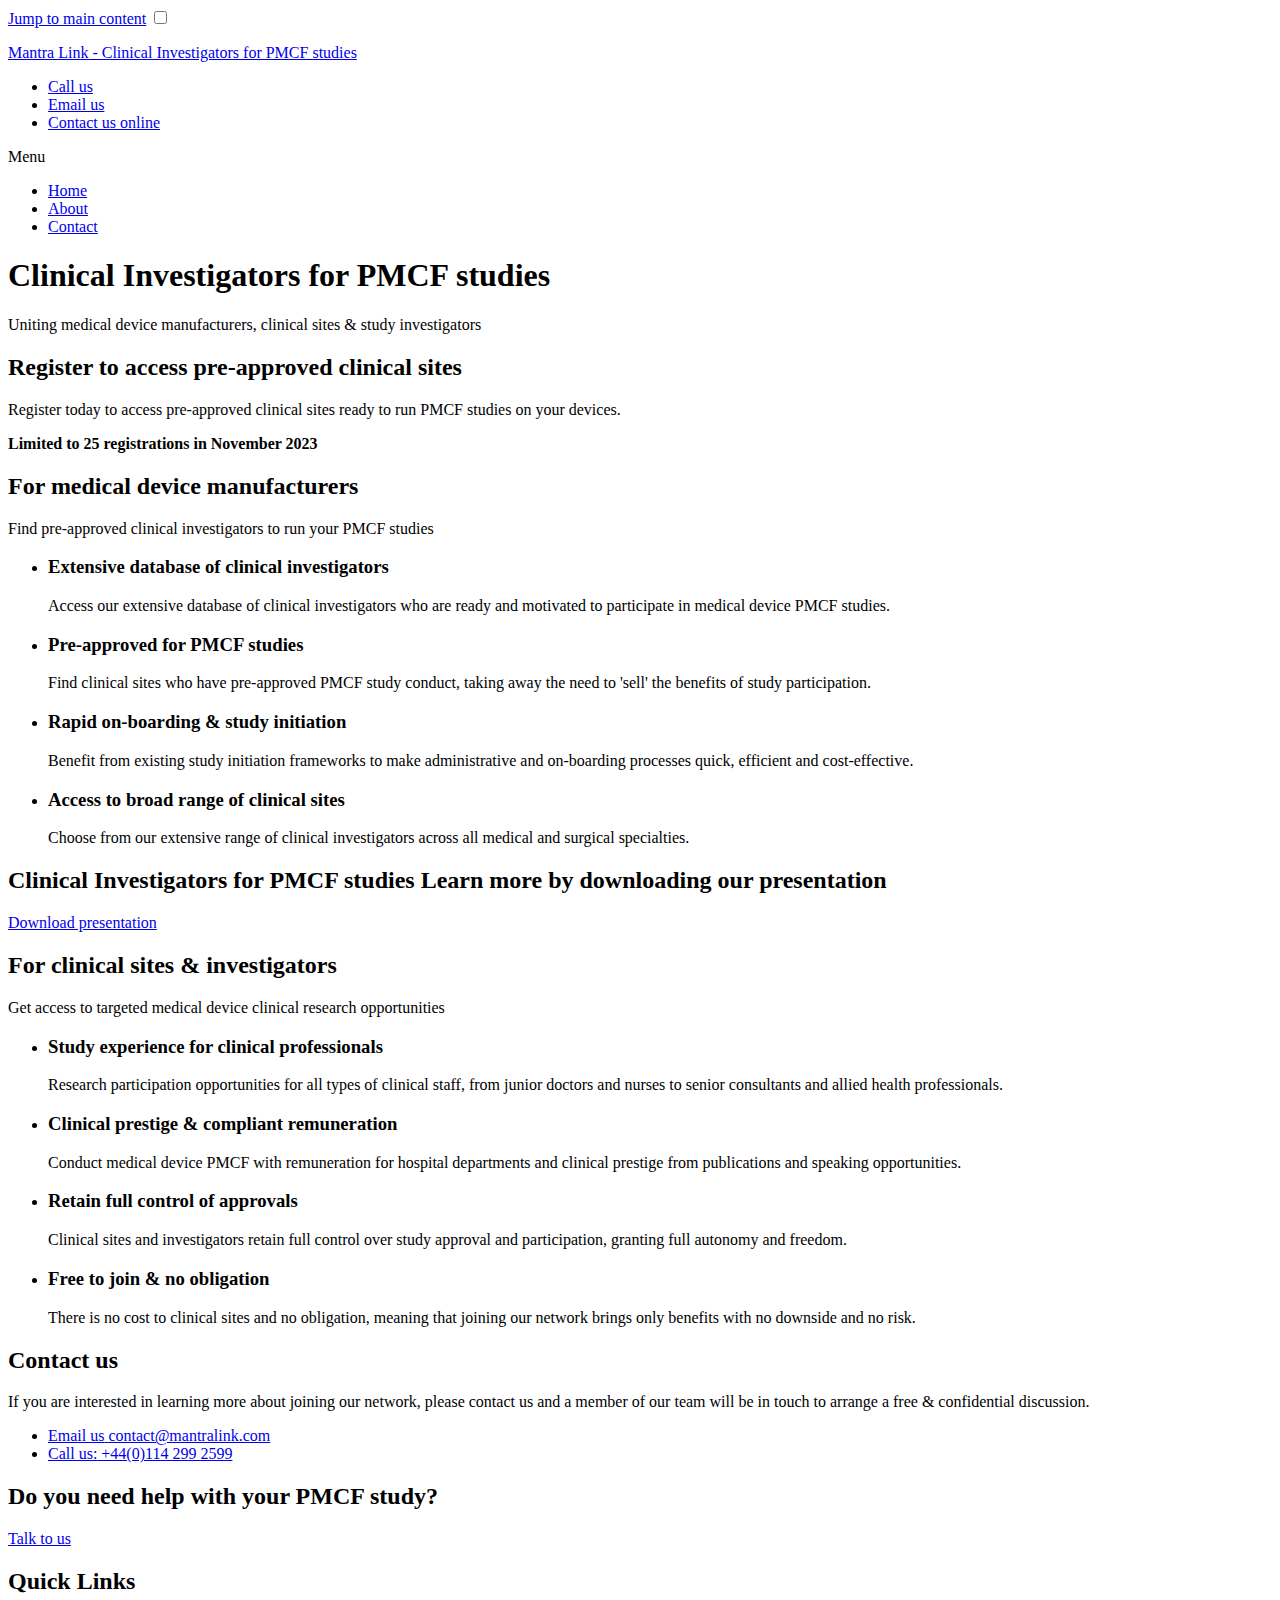
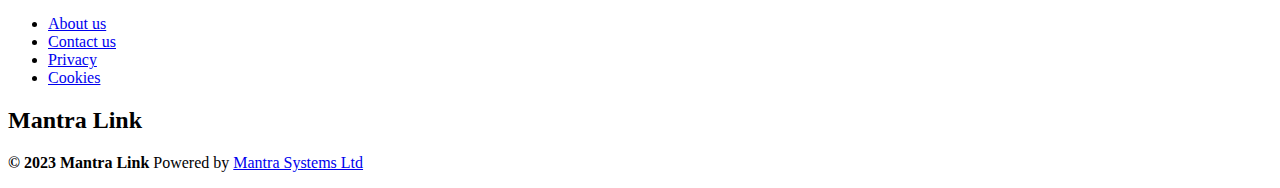
==== docs/index.html @ 285fc4be "big site updates" ====
<!DOCTYPE html>
<html itemscope itemtype="http://schema.org/WebPage" lang="en">
  <head id="header">
    <!-- CSS -->
    <link rel="stylesheet preload" href="/assets/css/application.css?cc6901" as="style" crossorigin>
    <!-- Scripts -->
    <script defer data-domain="mantralink.com" src="https://plausible.io/js/script.js"></script>
    <!-- General -->
    <meta charset="utf-8">
    <meta name="handheldfriendly" content="true">
    <meta name="mobileoptimized" content="width">
    <meta name="viewport" content="width=device-width, initial-scale=1.0">
    <meta name="robots" content="all">
    <meta http-equiv="X-UA-Compatible" content="IE=Edge">
    <!-- Favicons -->
    <link rel="apple-touch-icon" sizes="180x180" href="/apple-touch-icon.png">
    <link rel="icon" type="image/png" sizes="32x32" href="/assets/images/favicons/favicon-32x32.png">
    <link rel="icon" type="image/png" sizes="16x16" href="/assets/images/favicons/favicon-16x16.png">
    <link rel="manifest" href="/assets/images/favicons/site.webmanifest">
    <link rel="mask-icon" href="/assets/images/favicons/safari-pinned-tab.svg" color="#E74B00">
    <link rel="shortcut icon" href="/assets/images/favicons/favicon.ico">
    <meta name="msapplication-TileColor" content="#f1f2f6">
    <meta name="theme-color" content="#ffffff">
    <meta name="msapplication-config" content="/assets/images/favicons/browserconfig.xml">
    <!-- Search Engine -->
    <meta name="description" content="Uniting medical device manufacturers, clinical sites &amp; study investigators">
    <meta name="keywords" content="clinical investigators, pmcf studies, clinical sites">
    <meta name="image" content="https://www.mantralink.com/assets/images/logos/social-media/mantra-systems.png">
    <!-- Schema.org for Google -->
    <meta itemprop="name" content="Mantra Link">
    <meta itemprop="description" content="Uniting medical device manufacturers, clinical sites &amp; study investigators">
    <meta itemprop="image" content="https://www.mantralink.com/assets/images/logos/social-media/mantra-systems.png">
    <!-- Twitter -->
    <meta name="twitter:card" content="Mantra Link">
    <meta name="twitter:title" content="Clinical Investigators for PMCF studies">
    <meta name="twitter:description" content="Uniting medical device manufacturers, clinical sites &amp; study investigators">
    <meta name="twitter:image:src" content="https://www.mantralink.com/assets/images/logos/social-media/mantra-systems.png">
    <!-- Open Graph general (Facebook, Pinterest & Google+) -->
    <meta property="og:site_name" content="Mantra Link">
    <meta property="og:title" content="Clinical Investigators for PMCF studies">
    <meta property="og:url" content="https://www.mantralink.com/">
    <meta property="og:type" content="website">
    <meta property="og:description" content="Uniting medical device manufacturers, clinical sites &amp; study investigators">
    <meta property="og:image" content="https://www.mantralink.com/assets/images/logos/social-media/mantra-systems.png">
    <link rel="canonical" href="https://www.mantralink.com/">
    <title>Clinical Investigators for PMCF studies</title>
  </head>
  <body class="home">
    <header class="banner" id="top">
      <div class="wrap">
        <a accesskey="s" href="#main-content" class="content-jump">Jump to main content</a>
        <input type="checkbox" id="menu-toggle">
        <nav>
          <p class="logo">
            <a href="/" class="current">
              <span>Mantra Link - Clinical Investigators for PMCF studies</span>
            </a>
          </p>
          <ul class="contact-buttons">
            <li><a href="tel:+441142992599" class="icon-phone button"><span>Call us</span></a></li>
            <li><a href="mailto:contact&#64;mantralink.com?subject=Hello" class="icon-envelope button"><span>Email us</span></a></li>
            <li><a href="/contact" class="icon-comments button"><span>Contact us online</span></a></li>
          </ul>
          <p class="menu-toggle">
            <label for="menu-toggle" class="button">
              <span>Menu</span>
            </label>
          </p>
          <div class="links">
            <ul class="site">
              <li class=" current">
                <a href="/">Home</a>
              </li>
              <li class="about">
                <a href="/about">About</a>
              </li>
              <li class="contact">
                <a href="/contact">Contact</a>
              </li>
            </ul>
          </div>
        </nav>
      </div>
    </header>
    <main class="content" id="main-content">
      <div class="strip page-intro bg-b8">
        <div class="wrap">
          <h1><span>Clinical Investigators</span> for PMCF studies</h1>
          <p class="lead"><span>Uniting medical device manufacturers,</span> clinical sites &amp; study investigators</p>
        </div>
      </div>
      <div class="strip section bg-b5 align-center">
        <div class="wrap">
          <h2>Register to access <span>pre-approved clinical sites</span></h2>
          <p class="lead col-6 align-middle">Register today to access pre-approved clinical sites ready to run PMCF studies on your devices.</p>
          <p class="lead col-6 align-middle"><strong>Limited to 25 registrations in November 2023</strong></p>
          <div class="pipedriveWebForms" data-pd-webforms="https://webforms.pipedrive.com/f/6OCIgWCyXUo9xhK7ec2JB6c2CSUdMwMMl19eCP2vWwCirUbIOKUHNAwtEkpiWgJ3cD"><script src="https://webforms.pipedrive.com/f/loader"></script></div>
        </div>
      </div>
      <div class="strip section bg-b2 bg-dark">
        <div class="wrap">
          <h2>For medical device <span>manufacturers</span></h2>
          <p class="lead col-5">Find pre-approved clinical investigators to run your PMCF studies</p>
          <div class="general-wrap spacer-up">
            <ul class="information row tile">
              <li class="col col-6">
                <div class="content">
                  <h3 class="icon-list"><span>Extensive database</span> of clinical investigators</h3>
                  <p>Access our extensive database of clinical investigators who are ready and motivated to participate in medical device PMCF studies.</p>
                </div>
              </li>
              <li class="col col-6">
                <div class="content">
                  <h3 class="icon-clipboard-check"><span>Pre-approved</span> for PMCF studies</h3>
                  <p>Find clinical sites who have pre-approved PMCF study conduct, taking away the need to 'sell' the benefits of study participation.</p>
                </div>
              </li>
              <li class="col col-6">
                <div class="content">
                  <h3 class="icon-rocket"><span>Rapid on-boarding</span> &amp; study initiation</h3>
                  <p>Benefit from existing study initiation frameworks to make administrative and on-boarding processes quick, efficient and cost-effective.</p>
                </div>
              </li>
              <li class="col col-6">
                <div class="content">
                  <h3 class="icon-hospital"><span>Access to broad range</span> of clinical sites</h3>
                  <p>Choose from our extensive range of clinical investigators across all medical and surgical specialties.</p>
                </div>
              </li>
            </ul>
          </div>
        </div>
      </div>
      <div class="strip cta download">
        <div class="wrap">
          <h2>
            <b>Clinical Investigators for PMCF studies</b>
            <span>Learn more by downloading our presentation</span>
          </h2>
          <p>
            <a href="/assets/downloads/Mantra-Systems_PMCF-proposal_v1.1-min.pdf" class="button">
              <span class="icon-angle-right after"><span>Download presentation</span></span>
            </a>
          </p>
        </div>
      </div>
      <div class="strip section bg-b3 bg-dark">
        <div class="wrap">
          <h2>For clinical sites <span>&amp; investigators</span></h2>
          <p class="lead col-5">Get access to targeted medical device clinical research opportunities</p>
          <div class="general-wrap spacer-up">
            <ul class="information row tile">
              <li class="col col-6">
                <div class="content">
                  <h3 class="icon-users"><span>Study experience for</span> clinical professionals</h3>
                  <p>Research participation opportunities for all types of clinical staff, from junior doctors and nurses to senior consultants and allied health professionals.</p>
                </div>
              </li>
              <li class="col col-6">
                <div class="content">
                  <h3 class="icon-award">Clinical prestige &amp; <span>compliant remuneration</span></h3>
                  <p>Conduct medical device PMCF with remuneration for hospital departments and clinical prestige from publications and speaking opportunities.</p>
                </div>
              </li>
              <li class="col col-6">
                <div class="content">
                  <h3 class="icon-crown"><span>Retain full control</span> of approvals</h3>
                  <p>Clinical sites and investigators retain full control over study approval and participation, granting full autonomy and freedom.</p>
                </div>
              </li>
              <li class="col col-6">
                <div class="content">
                  <h3 class="icon-lock-open"><span>Free to join</span> &amp; no obligation</h3>
                  <p>There is no cost to clinical sites and no obligation, meaning that joining our network brings only benefits with no downside and no risk.</p>
                </div>
              </li>
            </ul>
          </div>
        </div>
      </div>
      <div class="strip section contact bg-b5" id="contact">
        <div class="wrap">
          <div class="row">
            <div class="col col-6">
              <div class="box">
                <div class="text">
                  <h2 class="h3">Contact us</h2>
                  <p class="lead">If you are interested in learning more about joining our network, please contact us and a member of our team will be in touch to arrange a free &amp; confidential discussion.</p>
                  <div class="general-wrap">
                    <ul class="contact-buttons">
                      <li>
                        <a href="mailto:contact&#64;mantralink.com?subject=Enquiry" class="content email-address icon-envelope" title="Start an email">
                          <span>
                            <span class="text">Email us</span>
                            <span class="address">contact&#64;mantralink.com</span>
                          </span>
                        </a>
                      </li>
                      <li>
                        <a href="tel:+441142992599" class="content phone icon-phone" title="Call us">
                          <span><span>Call us:</span> +44(0)114 299 2599</span>
                        </a>
                      </li>
                    </ul>
                  </div>
                </div>
              </div>
            </div>
            <div class="col col-6">
              <div class="form-box">
                <div class="pipedriveWebForms" data-pd-webforms="https://webforms.pipedrive.com/f/6qkTzPwZtZwj7A2OCTZLliI5mnbEB8C2JRhECM6yqLiKMD0uA8s41P816bE22FQal5"><script src="https://webforms.pipedrive.com/f/loader"></script></div>
              </div>
            </div>
          </div>
        </div>
      </div>
      <div class="strip cta">
        <div class="wrap">
          <h2>Do you need help with your PMCF study?</h2>
          <p>
            <a href="/contact" class="button small">
              <span class="icon-comments"><span>Talk to us</span></span>
            </a>
          </p>
        </div>
      </div>
    </main>
    <footer class="footer bg-b5" id="footer">
      <div class="wrap">
        <div class="links">
          <h2 class="hide-screen">Quick Links</h2>
          <ul>
            <li><a href="/about">About us</a></li>
            <li><a href="/contact">Contact us</a></li>
            <li><a href="/privacy">Privacy</a></li>
            <li><a href="/cookies">Cookies</a></li>
          </ul>
        </div>
        <div class="company">
          <h2><span>Mantra Link</span></h2>
          <p class="location">
            <b>&copy; 2023 Mantra Link</b>
            Powered by <a href="https://www.mantrasystems.co.uk" target="_blank">Mantra Systems Ltd</a>
          </p>
        </a>
      </div>
    </footer>
    <script defer src="/assets/js/copy-email.js"></script>
  </body>
</html>
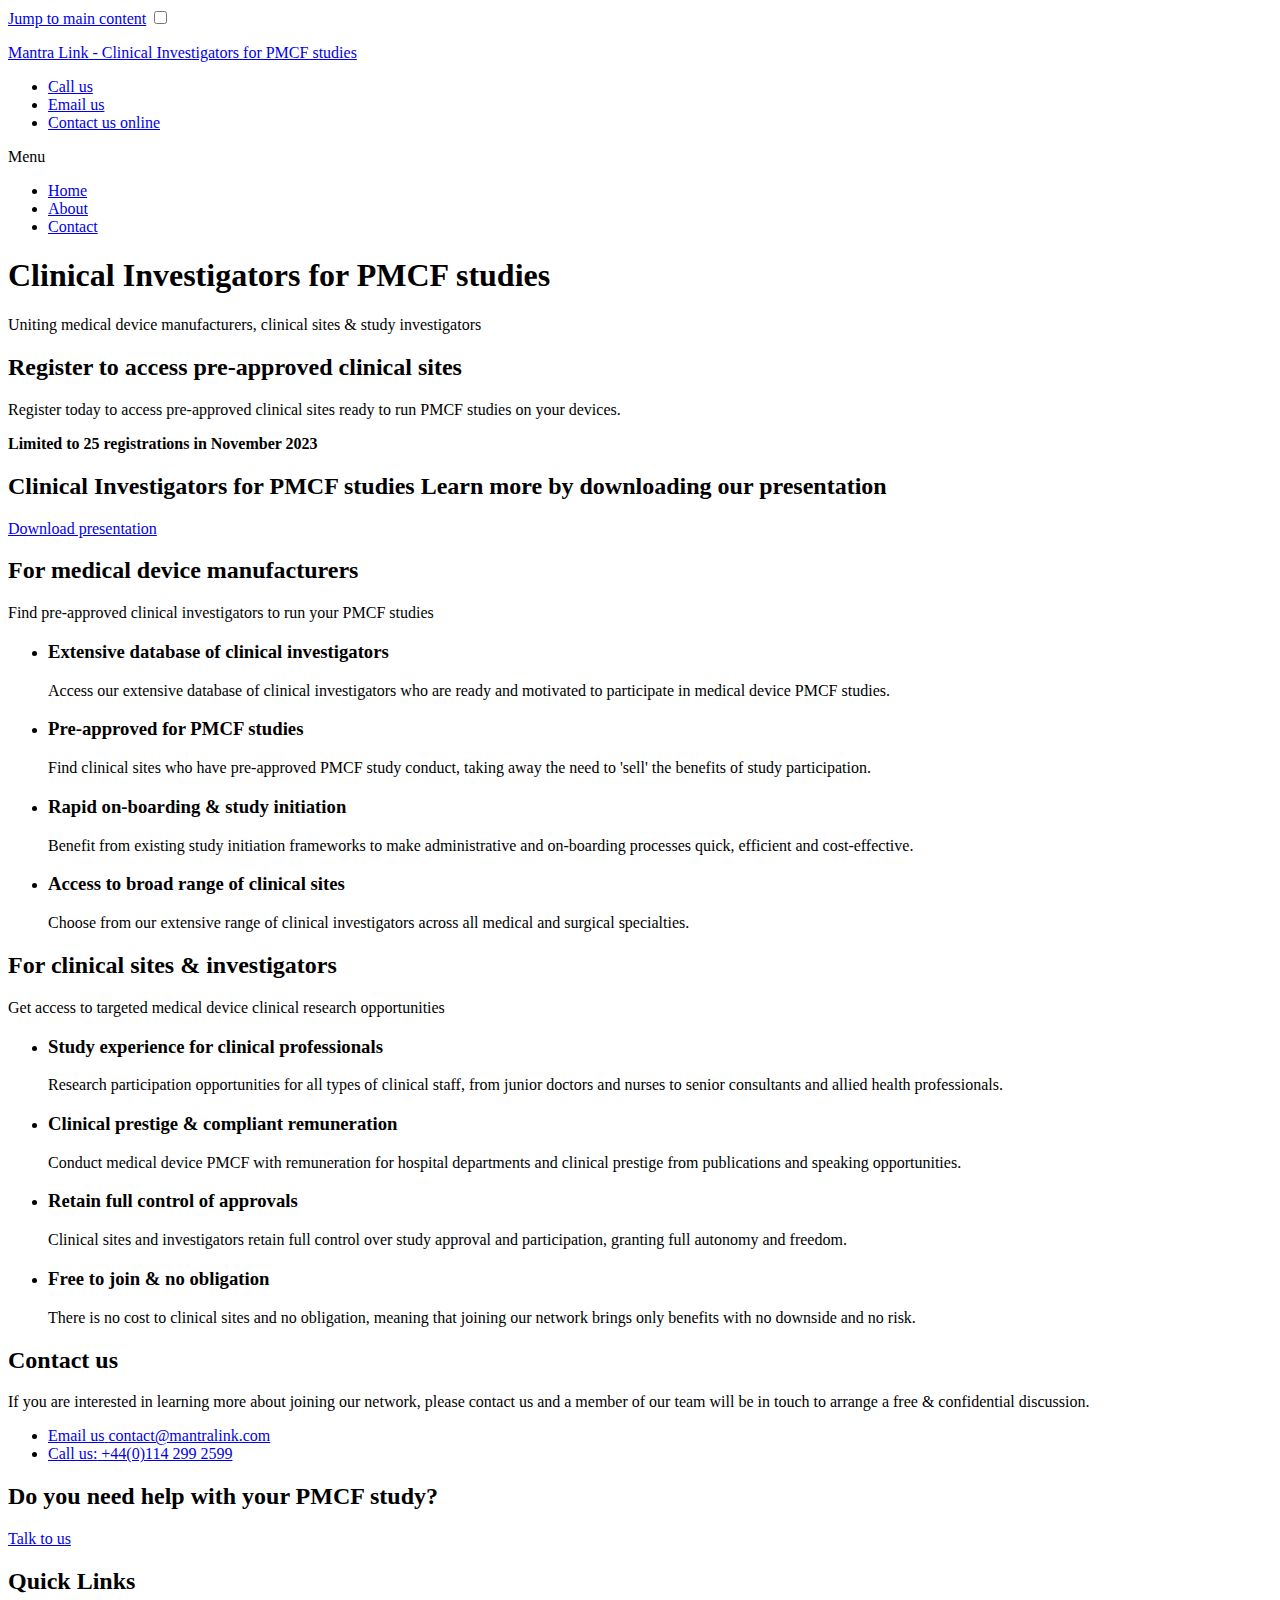
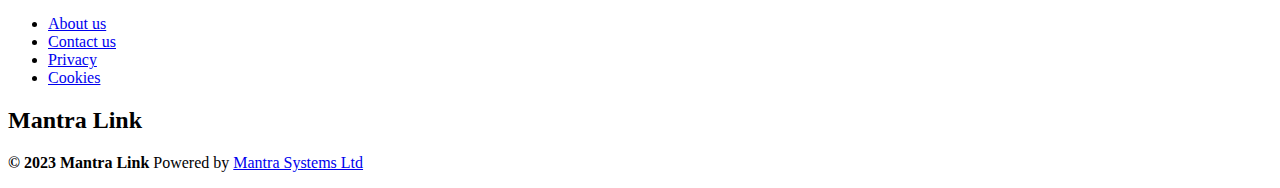
==== commit 213f797e: "moving banner" ====
--- a/docs/index.html
+++ b/docs/index.html
@@ -2,7 +2,7 @@
 <html itemscope itemtype="http://schema.org/WebPage" lang="en">
   <head id="header">
     <!-- CSS -->
-    <link rel="stylesheet preload" href="/assets/css/application.css?cc6901" as="style" crossorigin>
+    <link rel="stylesheet preload" href="/assets/css/application.css?cc6922" as="style" crossorigin>
     <!-- Scripts -->
     <script defer data-domain="mantralink.com" src="https://plausible.io/js/script.js"></script>
     <!-- General -->
@@ -25,23 +25,23 @@
     <!-- Search Engine -->
     <meta name="description" content="Uniting medical device manufacturers, clinical sites &amp; study investigators">
     <meta name="keywords" content="clinical investigators, pmcf studies, clinical sites">
-    <meta name="image" content="https://www.mantralink.com/assets/images/logos/social-media/mantra-systems.png">
+    <meta name="image" content="https://www.mantralink.com/assets/images/logos/social-media/mantra-link.png">
     <!-- Schema.org for Google -->
     <meta itemprop="name" content="Mantra Link">
     <meta itemprop="description" content="Uniting medical device manufacturers, clinical sites &amp; study investigators">
-    <meta itemprop="image" content="https://www.mantralink.com/assets/images/logos/social-media/mantra-systems.png">
+    <meta itemprop="image" content="https://www.mantralink.com/assets/images/logos/social-media/mantra-link.png">
     <!-- Twitter -->
     <meta name="twitter:card" content="Mantra Link">
     <meta name="twitter:title" content="Clinical Investigators for PMCF studies">
     <meta name="twitter:description" content="Uniting medical device manufacturers, clinical sites &amp; study investigators">
-    <meta name="twitter:image:src" content="https://www.mantralink.com/assets/images/logos/social-media/mantra-systems.png">
+    <meta name="twitter:image:src" content="https://www.mantralink.com/assets/images/logos/social-media/mantra-link.png">
     <!-- Open Graph general (Facebook, Pinterest & Google+) -->
     <meta property="og:site_name" content="Mantra Link">
     <meta property="og:title" content="Clinical Investigators for PMCF studies">
     <meta property="og:url" content="https://www.mantralink.com/">
     <meta property="og:type" content="website">
     <meta property="og:description" content="Uniting medical device manufacturers, clinical sites &amp; study investigators">
-    <meta property="og:image" content="https://www.mantralink.com/assets/images/logos/social-media/mantra-systems.png">
+    <meta property="og:image" content="https://www.mantralink.com/assets/images/logos/social-media/mantra-link.png">
     <link rel="canonical" href="https://www.mantralink.com/">
     <title>Clinical Investigators for PMCF studies</title>
   </head>
@@ -97,40 +97,6 @@
           <div class="pipedriveWebForms" data-pd-webforms="https://webforms.pipedrive.com/f/6OCIgWCyXUo9xhK7ec2JB6c2CSUdMwMMl19eCP2vWwCirUbIOKUHNAwtEkpiWgJ3cD"><script src="https://webforms.pipedrive.com/f/loader"></script></div>
         </div>
       </div>
-      <div class="strip section bg-b2 bg-dark">
-        <div class="wrap">
-          <h2>For medical device <span>manufacturers</span></h2>
-          <p class="lead col-5">Find pre-approved clinical investigators to run your PMCF studies</p>
-          <div class="general-wrap spacer-up">
-            <ul class="information row tile">
-              <li class="col col-6">
-                <div class="content">
-                  <h3 class="icon-list"><span>Extensive database</span> of clinical investigators</h3>
-                  <p>Access our extensive database of clinical investigators who are ready and motivated to participate in medical device PMCF studies.</p>
-                </div>
-              </li>
-              <li class="col col-6">
-                <div class="content">
-                  <h3 class="icon-clipboard-check"><span>Pre-approved</span> for PMCF studies</h3>
-                  <p>Find clinical sites who have pre-approved PMCF study conduct, taking away the need to 'sell' the benefits of study participation.</p>
-                </div>
-              </li>
-              <li class="col col-6">
-                <div class="content">
-                  <h3 class="icon-rocket"><span>Rapid on-boarding</span> &amp; study initiation</h3>
-                  <p>Benefit from existing study initiation frameworks to make administrative and on-boarding processes quick, efficient and cost-effective.</p>
-                </div>
-              </li>
-              <li class="col col-6">
-                <div class="content">
-                  <h3 class="icon-hospital"><span>Access to broad range</span> of clinical sites</h3>
-                  <p>Choose from our extensive range of clinical investigators across all medical and surgical specialties.</p>
-                </div>
-              </li>
-            </ul>
-          </div>
-        </div>
-      </div>
       <div class="strip cta download">
         <div class="wrap">
           <h2>
@@ -142,6 +108,40 @@
               <span class="icon-angle-right after"><span>Download presentation</span></span>
             </a>
           </p>
+        </div>
+      </div>
+      <div class="strip section bg-b2 bg-dark">
+        <div class="wrap">
+          <h2>For medical device <span>manufacturers</span></h2>
+          <p class="lead col-5">Find pre-approved clinical investigators to run your PMCF studies</p>
+          <div class="general-wrap spacer-up">
+            <ul class="information row tile">
+              <li class="col col-6">
+                <div class="content">
+                  <h3 class="icon-list"><span>Extensive database</span> of clinical investigators</h3>
+                  <p>Access our extensive database of clinical investigators who are ready and motivated to participate in medical device PMCF studies.</p>
+                </div>
+              </li>
+              <li class="col col-6">
+                <div class="content">
+                  <h3 class="icon-clipboard-check"><span>Pre-approved</span> for PMCF studies</h3>
+                  <p>Find clinical sites who have pre-approved PMCF study conduct, taking away the need to 'sell' the benefits of study participation.</p>
+                </div>
+              </li>
+              <li class="col col-6">
+                <div class="content">
+                  <h3 class="icon-rocket"><span>Rapid on-boarding</span> &amp; study initiation</h3>
+                  <p>Benefit from existing study initiation frameworks to make administrative and on-boarding processes quick, efficient and cost-effective.</p>
+                </div>
+              </li>
+              <li class="col col-6">
+                <div class="content">
+                  <h3 class="icon-hospital"><span>Access to broad range</span> of clinical sites</h3>
+                  <p>Choose from our extensive range of clinical investigators across all medical and surgical specialties.</p>
+                </div>
+              </li>
+            </ul>
+          </div>
         </div>
       </div>
       <div class="strip section bg-b3 bg-dark">
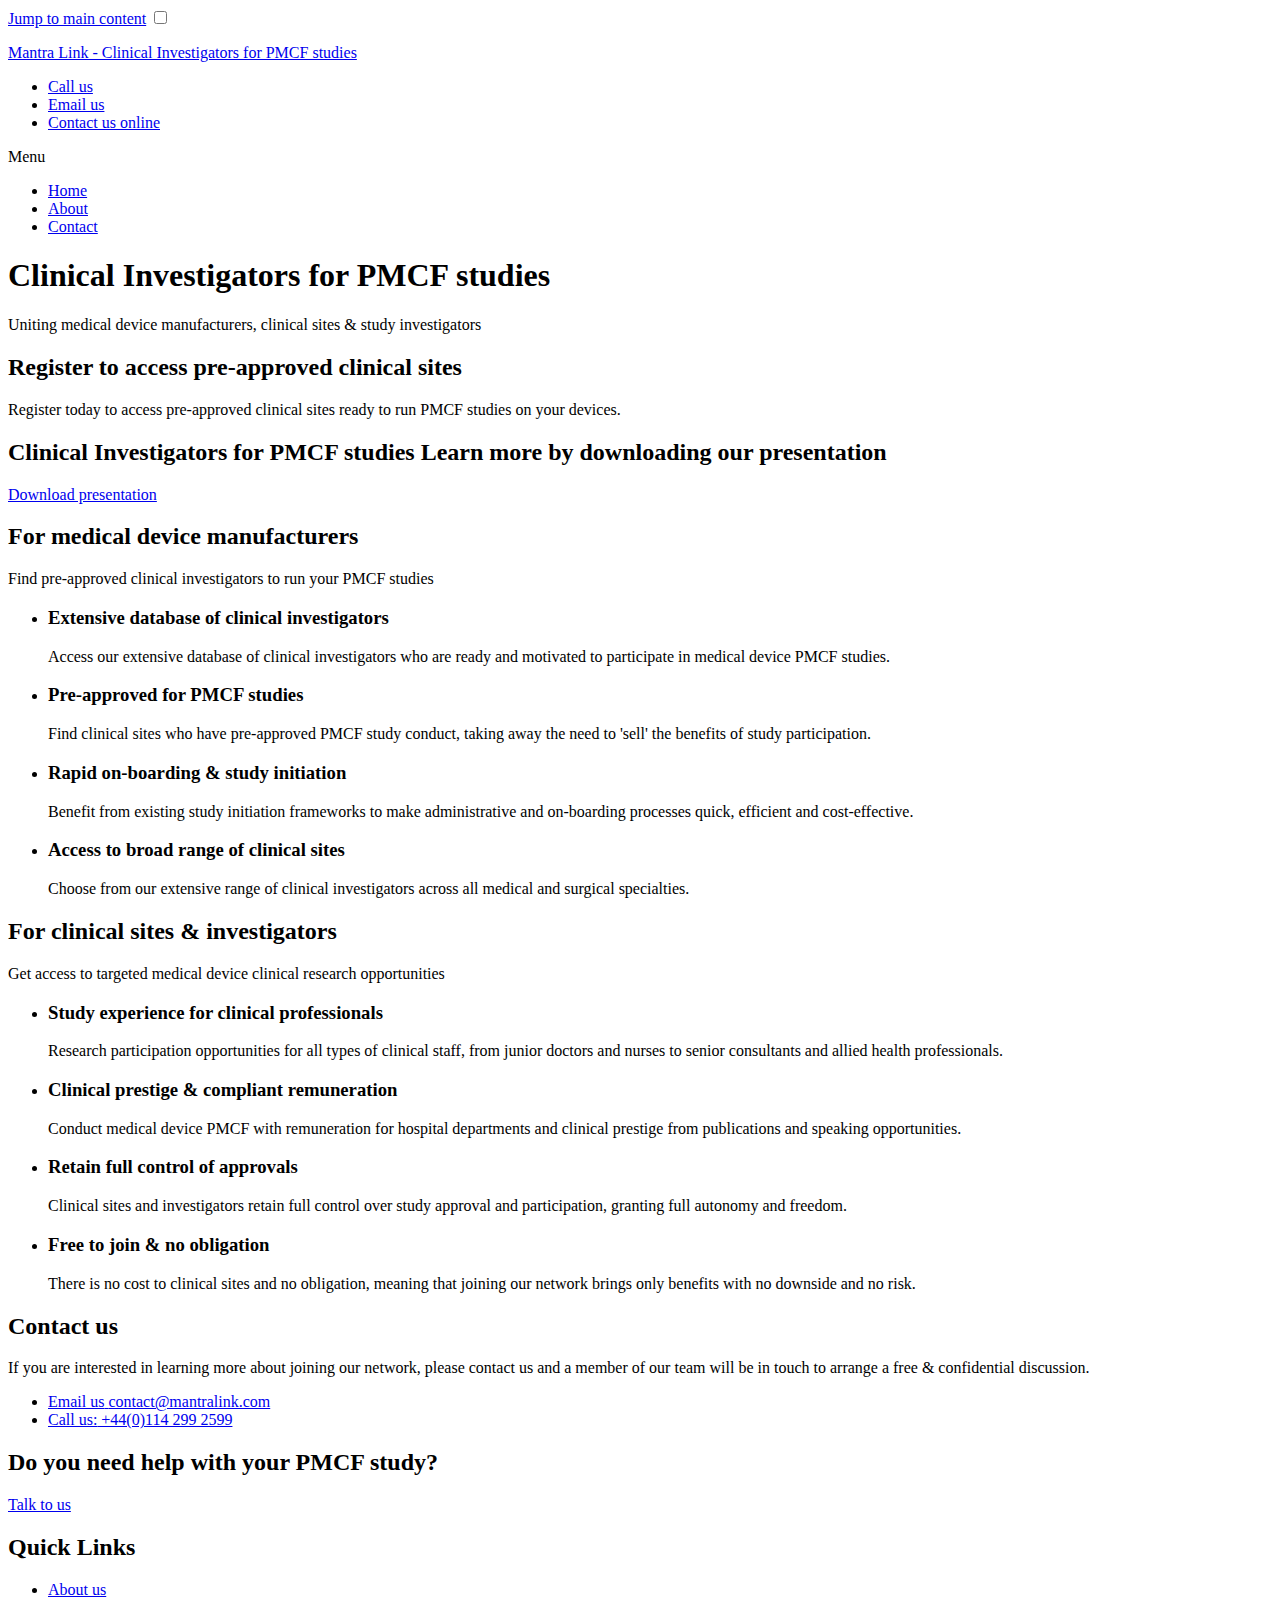
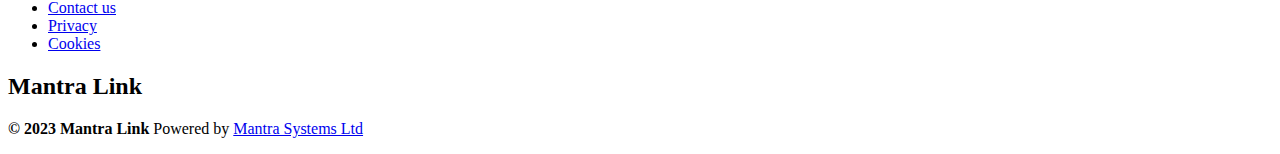
==== commit 49c964a9: "Text amend" ====
--- a/docs/index.html
+++ b/docs/index.html
@@ -93,7 +93,6 @@
         <div class="wrap">
           <h2>Register to access <span>pre-approved clinical sites</span></h2>
           <p class="lead col-6 align-middle">Register today to access pre-approved clinical sites ready to run PMCF studies on your devices.</p>
-          <p class="lead col-6 align-middle"><strong>Limited to 25 registrations in November 2023</strong></p>
           <div class="pipedriveWebForms" data-pd-webforms="https://webforms.pipedrive.com/f/6OCIgWCyXUo9xhK7ec2JB6c2CSUdMwMMl19eCP2vWwCirUbIOKUHNAwtEkpiWgJ3cD"><script src="https://webforms.pipedrive.com/f/loader"></script></div>
         </div>
       </div>
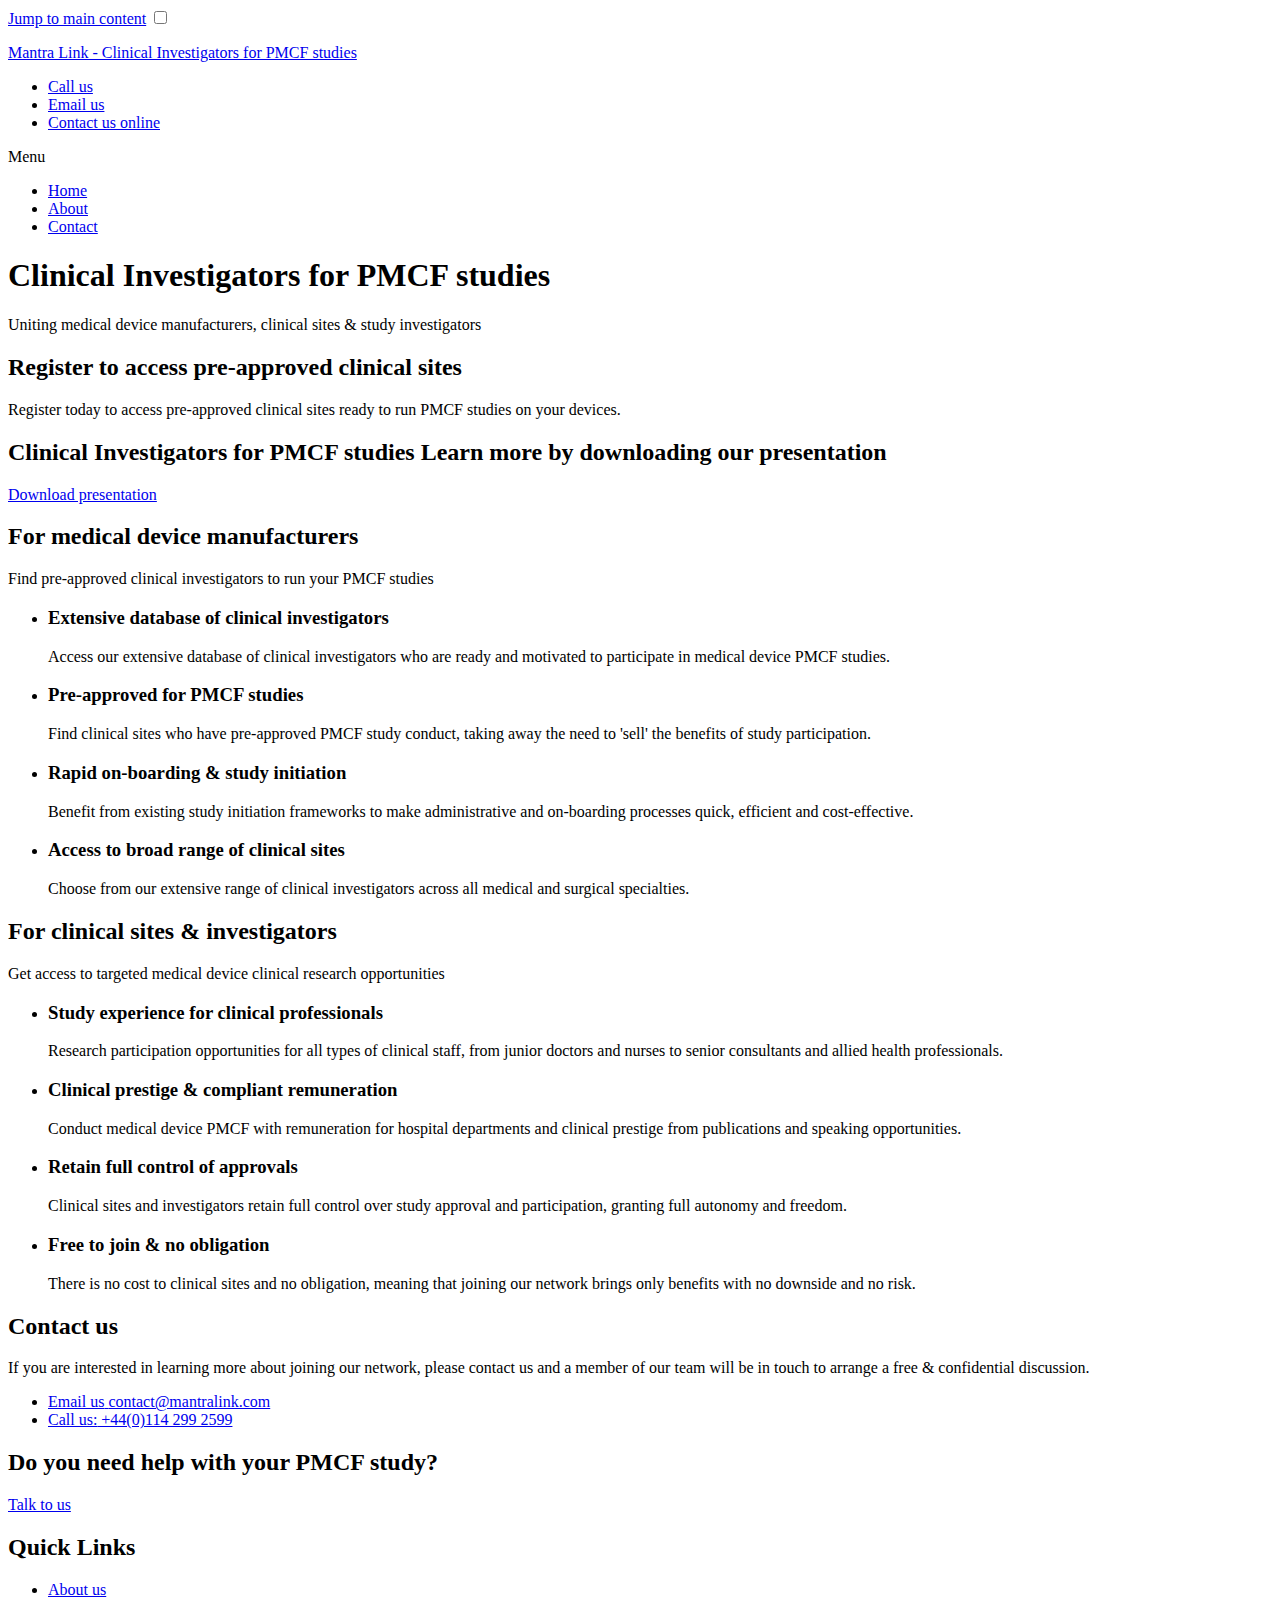
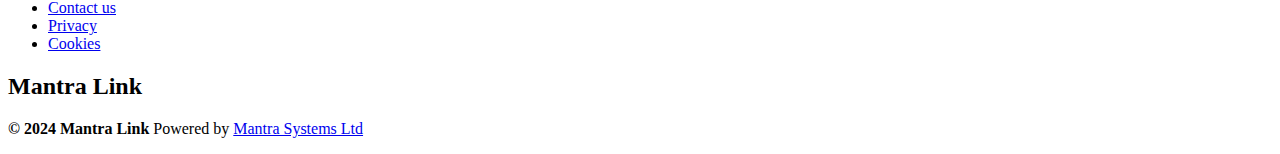
==== commit c0c11cdd: "copyright date + privacy, cookies text updates" ====
--- a/docs/index.html
+++ b/docs/index.html
@@ -238,7 +238,7 @@
         <div class="company">
           <h2><span>Mantra Link</span></h2>
           <p class="location">
-            <b>&copy; 2023 Mantra Link</b>
+            <b>&copy; 2024 Mantra Link</b>
             Powered by <a href="https://www.mantrasystems.co.uk" target="_blank">Mantra Systems Ltd</a>
           </p>
         </a>
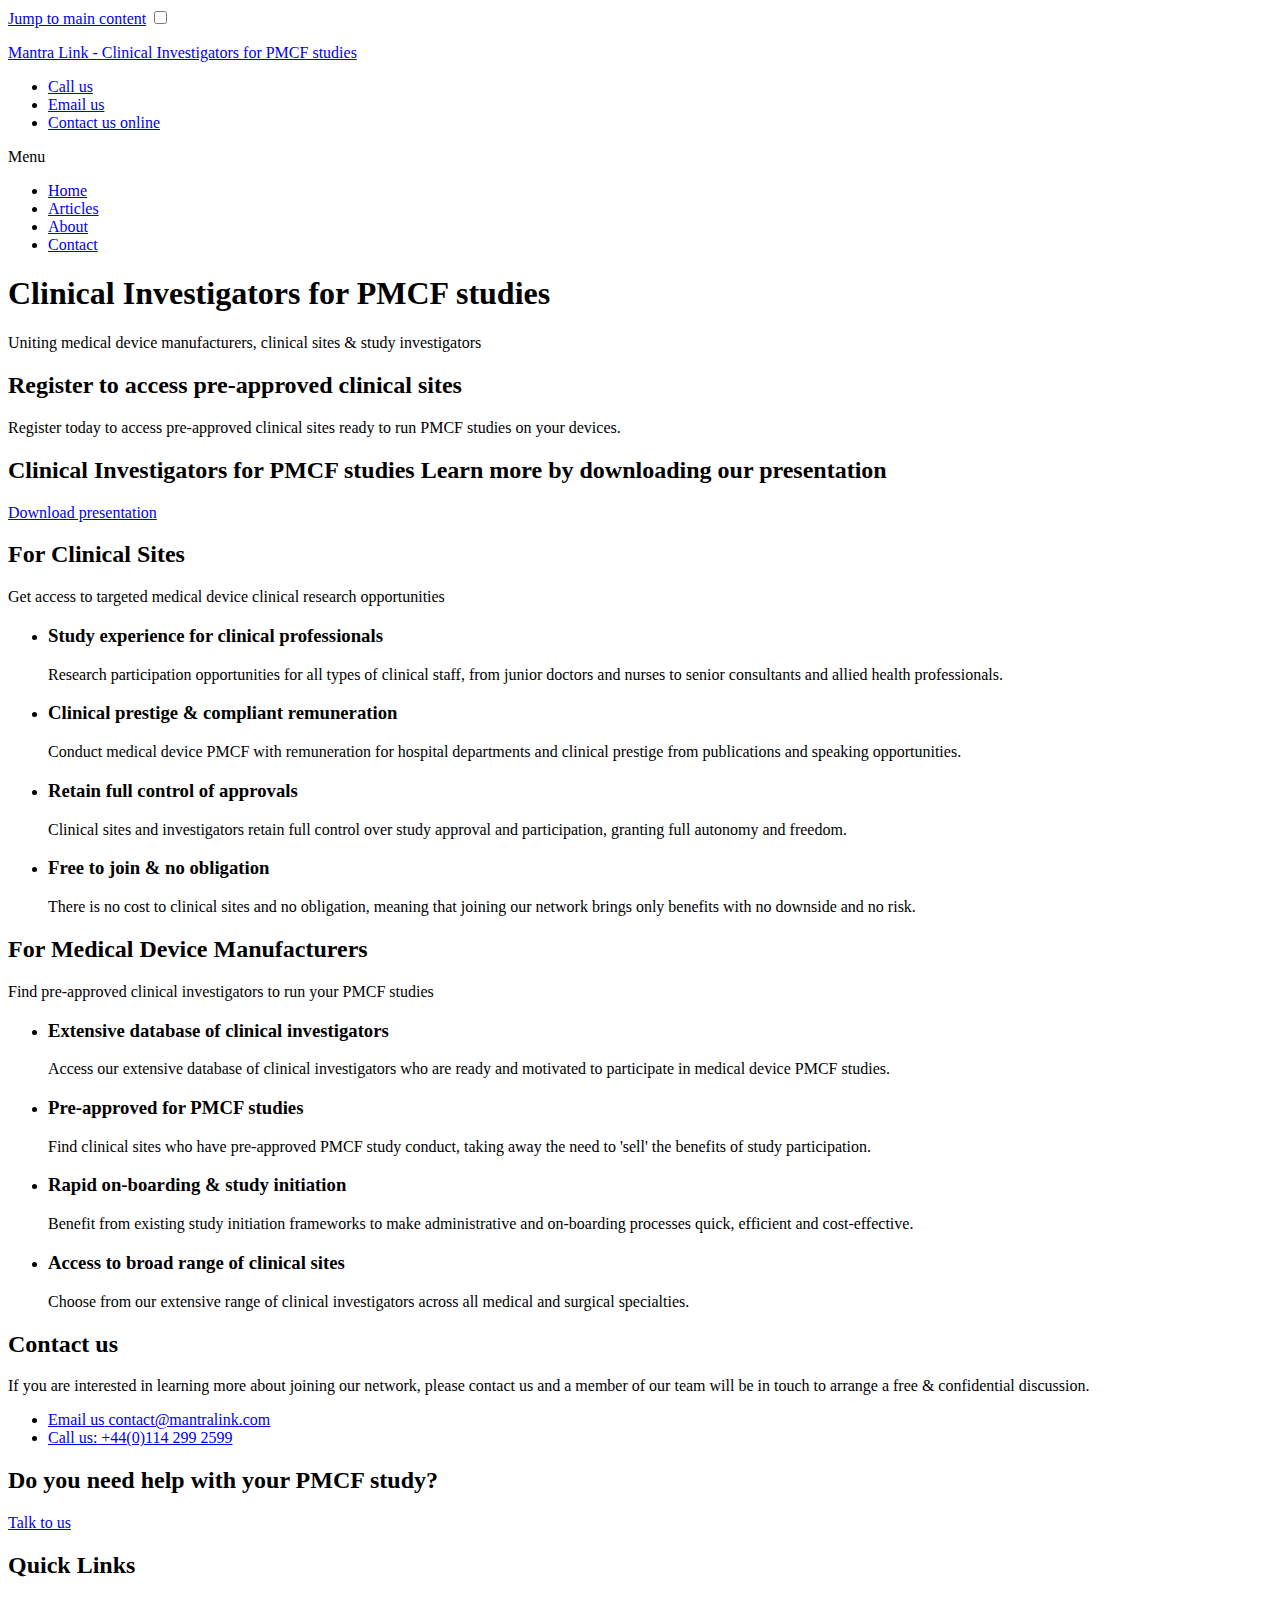
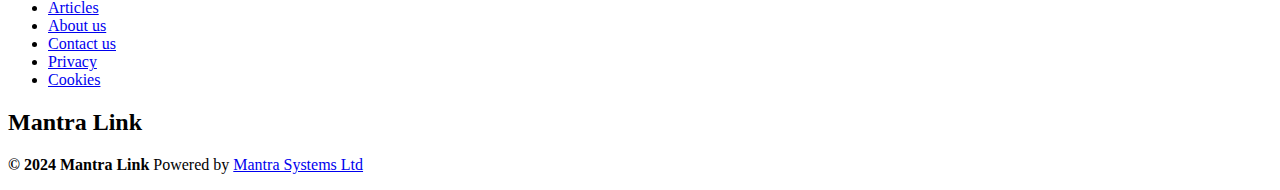
==== commit 4e4ad9f5: "new articles + newsletter + other updates" ====
--- a/docs/index.html
+++ b/docs/index.html
@@ -2,7 +2,7 @@
 <html itemscope itemtype="http://schema.org/WebPage" lang="en">
   <head id="header">
     <!-- CSS -->
-    <link rel="stylesheet preload" href="/assets/css/application.css?cc6922" as="style" crossorigin>
+    <link rel="stylesheet preload" href="/assets/css/application.css?dd6922" as="style" crossorigin>
     <!-- Scripts -->
     <script defer data-domain="mantralink.com" src="https://plausible.io/js/script.js"></script>
     <!-- General -->
@@ -24,7 +24,7 @@
     <meta name="msapplication-config" content="/assets/images/favicons/browserconfig.xml">
     <!-- Search Engine -->
     <meta name="description" content="Uniting medical device manufacturers, clinical sites &amp; study investigators">
-    <meta name="keywords" content="clinical investigators, pmcf studies, clinical sites">
+    <meta name="keywords" content="clinical, investigators, investigations, sites, medical device, research, hospitals, UK, EU, MDR, NHS, PMCF, Post-Market Clinical Follow-up, regulation">
     <meta name="image" content="https://www.mantralink.com/assets/images/logos/social-media/mantra-link.png">
     <!-- Schema.org for Google -->
     <meta itemprop="name" content="Mantra Link">
@@ -71,6 +71,9 @@
               <li class=" current">
                 <a href="/">Home</a>
               </li>
+              <li class="articles">
+                <a href="/articles/">Articles</a>
+              </li>
               <li class="about">
                 <a href="/about">About</a>
               </li>
@@ -89,7 +92,7 @@
           <p class="lead"><span>Uniting medical device manufacturers,</span> clinical sites &amp; study investigators</p>
         </div>
       </div>
-      <div class="strip section bg-b5 align-center">
+      <div class="strip section bg-b5 align-center spacer-up">
         <div class="wrap">
           <h2>Register to access <span>pre-approved clinical sites</span></h2>
           <p class="lead col-6 align-middle">Register today to access pre-approved clinical sites ready to run PMCF studies on your devices.</p>
@@ -109,9 +112,43 @@
           </p>
         </div>
       </div>
+      <div class="strip section bg-b3 bg-dark">
+        <div class="wrap">
+          <h2>For Clinical Sites</h2>
+          <p class="lead col-5">Get access to targeted medical device clinical research opportunities</p>
+          <div class="general-wrap spacer-up">
+            <ul class="information row tile">
+              <li class="col col-6">
+                <div class="content">
+                  <h3 class="icon-users"><span>Study experience for</span> clinical professionals</h3>
+                  <p>Research participation opportunities for all types of clinical staff, from junior doctors and nurses to senior consultants and allied health professionals.</p>
+                </div>
+              </li>
+              <li class="col col-6">
+                <div class="content">
+                  <h3 class="icon-award">Clinical prestige &amp; <span>compliant remuneration</span></h3>
+                  <p>Conduct medical device PMCF with remuneration for hospital departments and clinical prestige from publications and speaking opportunities.</p>
+                </div>
+              </li>
+              <li class="col col-6">
+                <div class="content">
+                  <h3 class="icon-crown"><span>Retain full control</span> of approvals</h3>
+                  <p>Clinical sites and investigators retain full control over study approval and participation, granting full autonomy and freedom.</p>
+                </div>
+              </li>
+              <li class="col col-6">
+                <div class="content">
+                  <h3 class="icon-lock-open"><span>Free to join</span> &amp; no obligation</h3>
+                  <p>There is no cost to clinical sites and no obligation, meaning that joining our network brings only benefits with no downside and no risk.</p>
+                </div>
+              </li>
+            </ul>
+          </div>
+        </div>
+      </div>
       <div class="strip section bg-b2 bg-dark">
         <div class="wrap">
-          <h2>For medical device <span>manufacturers</span></h2>
+          <h2>For Medical Device <span>Manufacturers</span></h2>
           <p class="lead col-5">Find pre-approved clinical investigators to run your PMCF studies</p>
           <div class="general-wrap spacer-up">
             <ul class="information row tile">
@@ -137,40 +174,6 @@
                 <div class="content">
                   <h3 class="icon-hospital"><span>Access to broad range</span> of clinical sites</h3>
                   <p>Choose from our extensive range of clinical investigators across all medical and surgical specialties.</p>
-                </div>
-              </li>
-            </ul>
-          </div>
-        </div>
-      </div>
-      <div class="strip section bg-b3 bg-dark">
-        <div class="wrap">
-          <h2>For clinical sites <span>&amp; investigators</span></h2>
-          <p class="lead col-5">Get access to targeted medical device clinical research opportunities</p>
-          <div class="general-wrap spacer-up">
-            <ul class="information row tile">
-              <li class="col col-6">
-                <div class="content">
-                  <h3 class="icon-users"><span>Study experience for</span> clinical professionals</h3>
-                  <p>Research participation opportunities for all types of clinical staff, from junior doctors and nurses to senior consultants and allied health professionals.</p>
-                </div>
-              </li>
-              <li class="col col-6">
-                <div class="content">
-                  <h3 class="icon-award">Clinical prestige &amp; <span>compliant remuneration</span></h3>
-                  <p>Conduct medical device PMCF with remuneration for hospital departments and clinical prestige from publications and speaking opportunities.</p>
-                </div>
-              </li>
-              <li class="col col-6">
-                <div class="content">
-                  <h3 class="icon-crown"><span>Retain full control</span> of approvals</h3>
-                  <p>Clinical sites and investigators retain full control over study approval and participation, granting full autonomy and freedom.</p>
-                </div>
-              </li>
-              <li class="col col-6">
-                <div class="content">
-                  <h3 class="icon-lock-open"><span>Free to join</span> &amp; no obligation</h3>
-                  <p>There is no cost to clinical sites and no obligation, meaning that joining our network brings only benefits with no downside and no risk.</p>
                 </div>
               </li>
             </ul>
@@ -229,6 +232,7 @@
         <div class="links">
           <h2 class="hide-screen">Quick Links</h2>
           <ul>
+            <li><a href="/articles/">Articles</a></li>
             <li><a href="/about">About us</a></li>
             <li><a href="/contact">Contact us</a></li>
             <li><a href="/privacy">Privacy</a></li>
